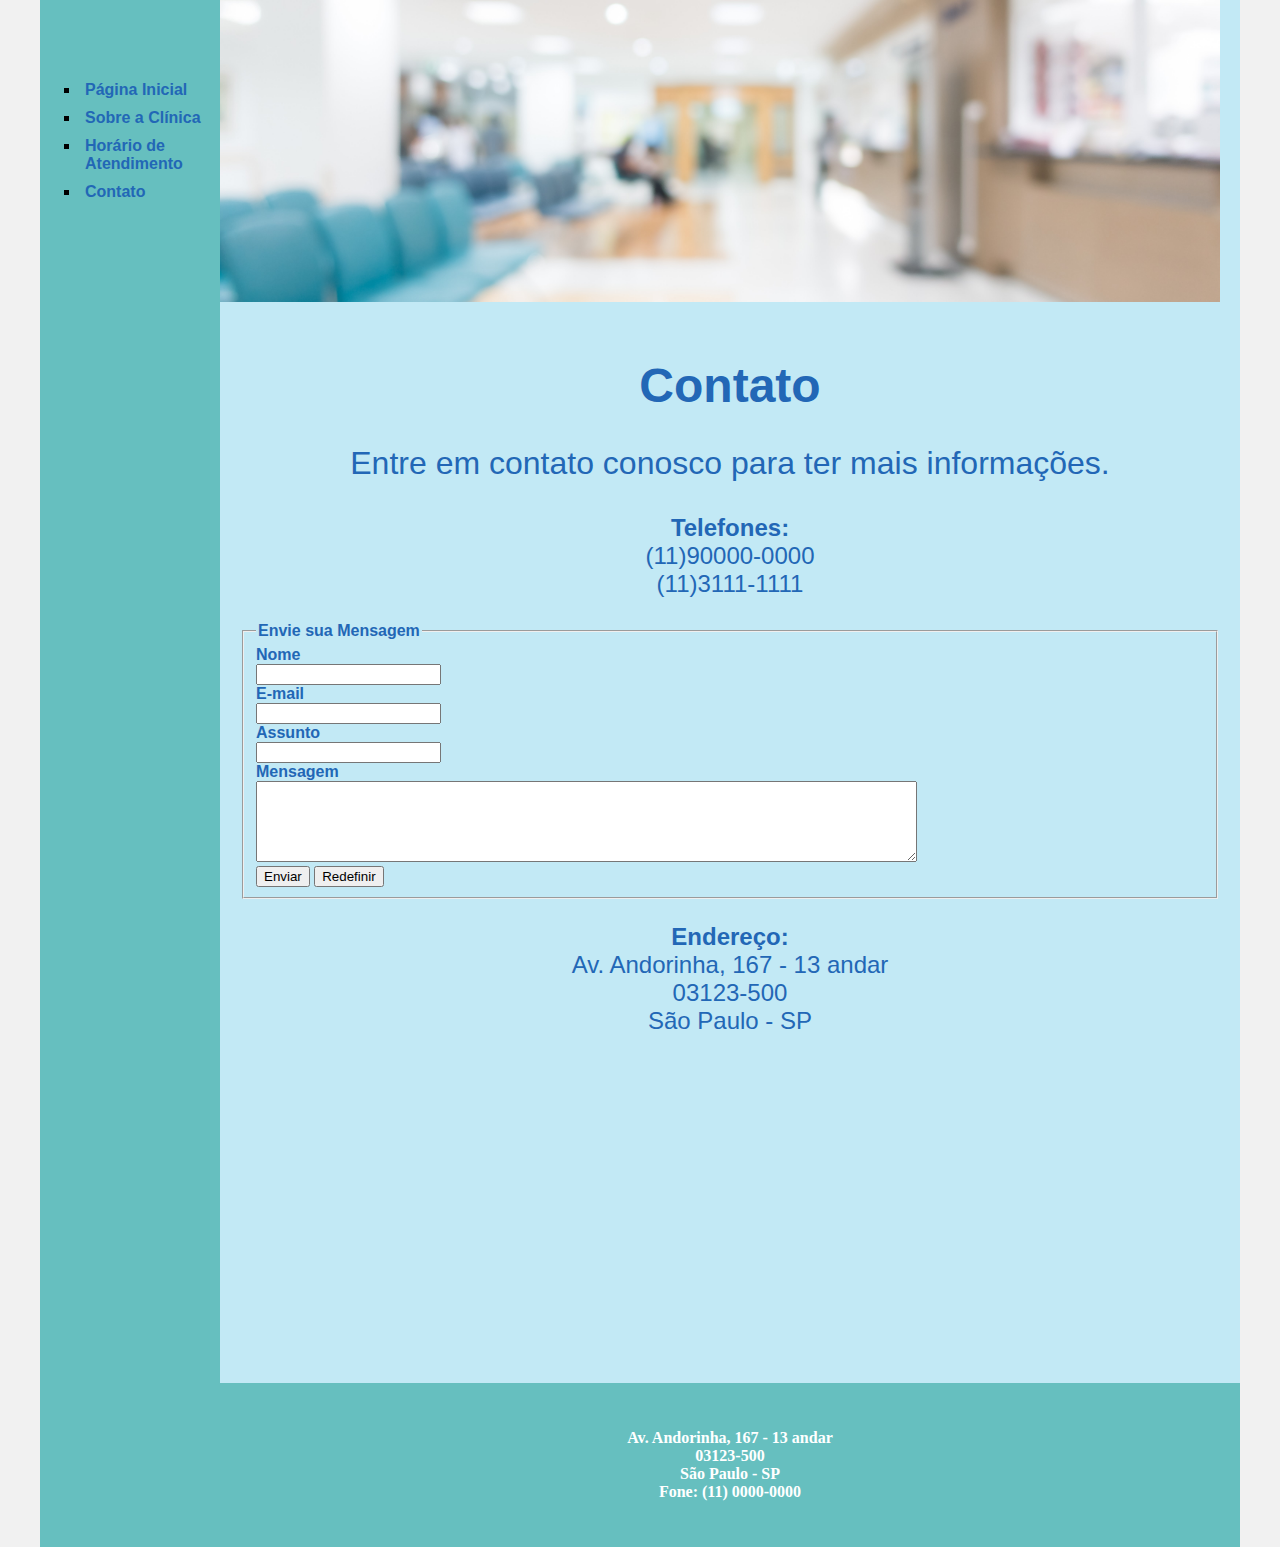
==== Contato.html @ 0ab5974b "Initial commit" ====
<!DOCTYPE html>
<html lang="pt-br">
<head>
    <meta charset="UTF-8">
    <meta http-equiv="X-UA-Compatible" content="IE=edge">
    <meta name="viewport" content="width=device-width, initial-scale=1.0">
    <title>Contato - Odonto Sorrisin</title>
    <link rel="stylesheet" href="base.css">
</head>
<body>
    <div class="wrapper">
        <div class="menu">
            <!-- Aqui vai o seu menu -->
            <ul style="list-style-type:square; font-family: Verdana, Geneva, Tahoma, sans-serif;
            padding-top: 60px;">
                <li><a href="index.html"><b>Página Inicial</b></a></li>
                <li><a href="Sobre-clinica.html"><b>Sobre a Clínica</b></a></li>
                <li><a href="horario-atendimento.html"><b>Horário de Atendimento</b></a></li>
                <li><a href="Contato.html"><b>Contato</b></a></li>
            </ul>
        </div>
        <div class="main">
            <div class="header">
                <img src="imagens/blur-hospital.jpg" alt="Imagem borrada da recepção da clinica" style="width:1000px;">
                
                <!-- Aqui vai o seu header -->
            </div>
    
            <div class="content">
                
                <h1>Contato</h1>
                <!-- Aqui vai o seu conteúdo -->
                   <p style="text-align:center;font-size:200%;color: rgb(34, 103, 182);">
                    Entre em contato conosco para ter mais informações.
                   </p>
                   <p style="text-align: center;font-size:150%;color: rgb(34, 103, 182);">
                    <b>Telefones:</b> <br>
                    (11)90000-0000<br>
                    (11)3111-1111
                   </p>
                   
                   <form method="get">
                        <fieldset>
                            <legend style="color:rgb(34, 103, 182);"><b>Envie sua Mensagem</b></legend>
                            <label for="Name" style="color:rgb(34, 103, 182);"><b>Nome</b></label><br>
                                <input type="text" id="Name" name="Name"><br>
                            <label for="Email" style="color:rgb(34, 103, 182);"><b>E-mail</b></label><br>
                                <input type="email" id="Email" name="Email"><br>
                            <label for="assunto" style="color:rgb(34, 103, 182);"><b>Assunto</b></label><br>
                                <input type="text" id="assunto" name="assunto"><br>
                            <label for="Mensagem" style="color:rgb(34, 103, 182);"><b>Mensagem</b></label><br>
                                <textarea name="Mensagem" rows="5" cols="80"> 
                                </textarea><br>
                                <button type="submit"> Enviar</button>
                                <button type="reset">Redefinir</button>
                        </fieldset>
                   </form>
                   <p style="text-align: center;font-size:150%;color: rgb(34, 103, 182);"> 
                    <b>Endereço:</b> <br>
                    Av. Andorinha, 167 - 13 andar <br>
                    03123-500 <br>
                    São Paulo - SP <br>
                </p>
                <iframe src="https://www.google.com/maps/embed?pb=!1m14!1m12!1m3!1d6241.1079399152295!2d-46.669025515110796!3d-23.54037514883746!2m3!1f0!2f0!3f0!3m2!1i1024!2i768!4f13.1!5e0!3m2!1spt-BR!2sbr!4v1662518681418!5m2!1spt-BR!2sbr" width="980" height="300" style="border:0;" allowfullscreen="" loading="lazy" referrerpolicy="no-referrer-when-downgrade"></iframe>
            </div>
    
            <div class="footer" style="color:rgb(255, 255, 255);text-align: center;font-family:Verdana;font-size:100%;" >
                <p style="padding: 30px;"><b> Av. Andorinha, 167 - 13 andar <br>
                    03123-500 <br>
                    São Paulo - SP <br>
                    Fone: (11) 0000-0000</b>
                </p>
                <!-- Aqui vai o seu rodapé -->
            </div>
        </div>
    </div>
</body>
</html>
---- base.css ----
html, body {
    margin: 0;
}
body {
    background-color: #f1f1f1;
    display: flex;
    justify-content: center;
}
h1 {
    font-family:Verdana, Geneva, Tahoma, sans-serif;
    color: rgb(34, 103, 182);
    font-size: 300%;
    text-align: center;
}
h2 {
    font-family:Verdana, Geneva, Tahoma, sans-serif;
    color:rgb(34, 103, 182);
}

li {
    padding: 5px
}

a {
    text-decoration: none;
    color:rgb(34, 103, 182);
}
a:hover {
    color: rgb(255, 255, 255);
    background-color: transparent;
    text-decoration: underline;
  }

.wrapper {
    width: 1200px;
    display: flex;
    margin: 0 auto;
    background-color: aquamarine;
}
.main {
    display: flex;
    flex-flow: column;
    width: 85%;
}
.menu {
    width: 20%;
    background-color: rgb(102, 191, 191);
    padding: 20px 30px px 0px;
}
.header {
    background-color: rgb(194, 233, 245);
    min-height: 150px;
}
.content {
    background-color: rgb(194, 233, 245);
    min-height: 300px;
    padding: 20px;
    font-family: Arial, Helvetica, sans-serif;
}
.footer {
    background-color:rgb(102, 191, 191);
    min-height: 150px;
}
.tratamentos {
    font-family: Verdana, Geneva, Tahoma, sans-serif;
    padding-top: 10px;
    color:rgb(34, 103, 182);
}

table {
    font-family: arial, sans-serif;
    border-collapse: collapse;
    width: 80%;
  }
  
  td, th {
    border: 1px solid rgb(82, 153, 153);
    text-align: left;
    padding: 8px;
  }
  
  tr:nth-child(even) {
    background-color: rgb(102, 191, 191);
  }
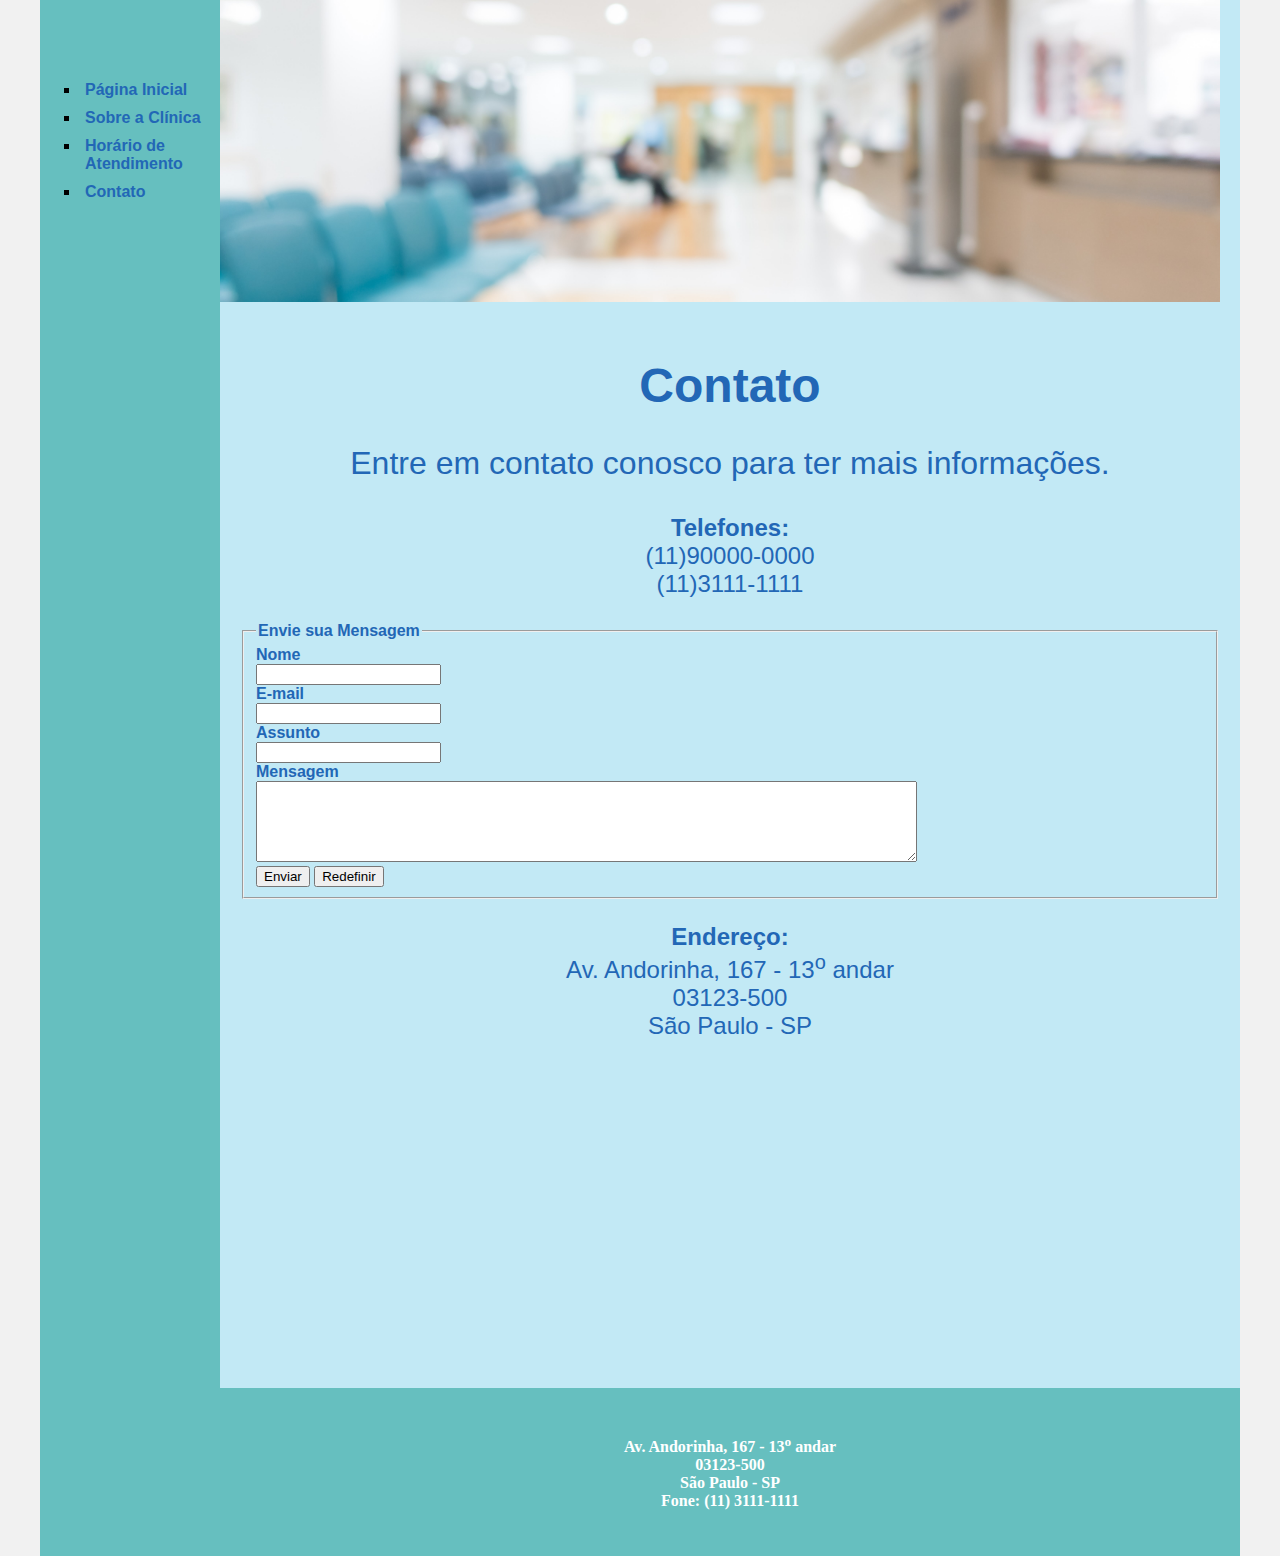
==== commit a19e2b6a: "edit" ====
--- a/Contato.html
+++ b/Contato.html
@@ -57,7 +57,7 @@
                    </form>
                    <p style="text-align: center;font-size:150%;color: rgb(34, 103, 182);"> 
                     <b>Endereço:</b> <br>
-                    Av. Andorinha, 167 - 13 andar <br>
+                    Av. Andorinha, 167 - 13<sup>o</sup> andar <br>
                     03123-500 <br>
                     São Paulo - SP <br>
                 </p>
@@ -65,10 +65,10 @@
             </div>
     
             <div class="footer" style="color:rgb(255, 255, 255);text-align: center;font-family:Verdana;font-size:100%;" >
-                <p style="padding: 30px;"><b> Av. Andorinha, 167 - 13 andar <br>
+                <p style="padding: 30px;"><b> Av. Andorinha, 167 - 13<sup>o</sup> andar <br>
                     03123-500 <br>
                     São Paulo - SP <br>
-                    Fone: (11) 0000-0000</b>
+                    Fone: (11) 3111-1111</b>
                 </p>
                 <!-- Aqui vai o seu rodapé -->
             </div>
